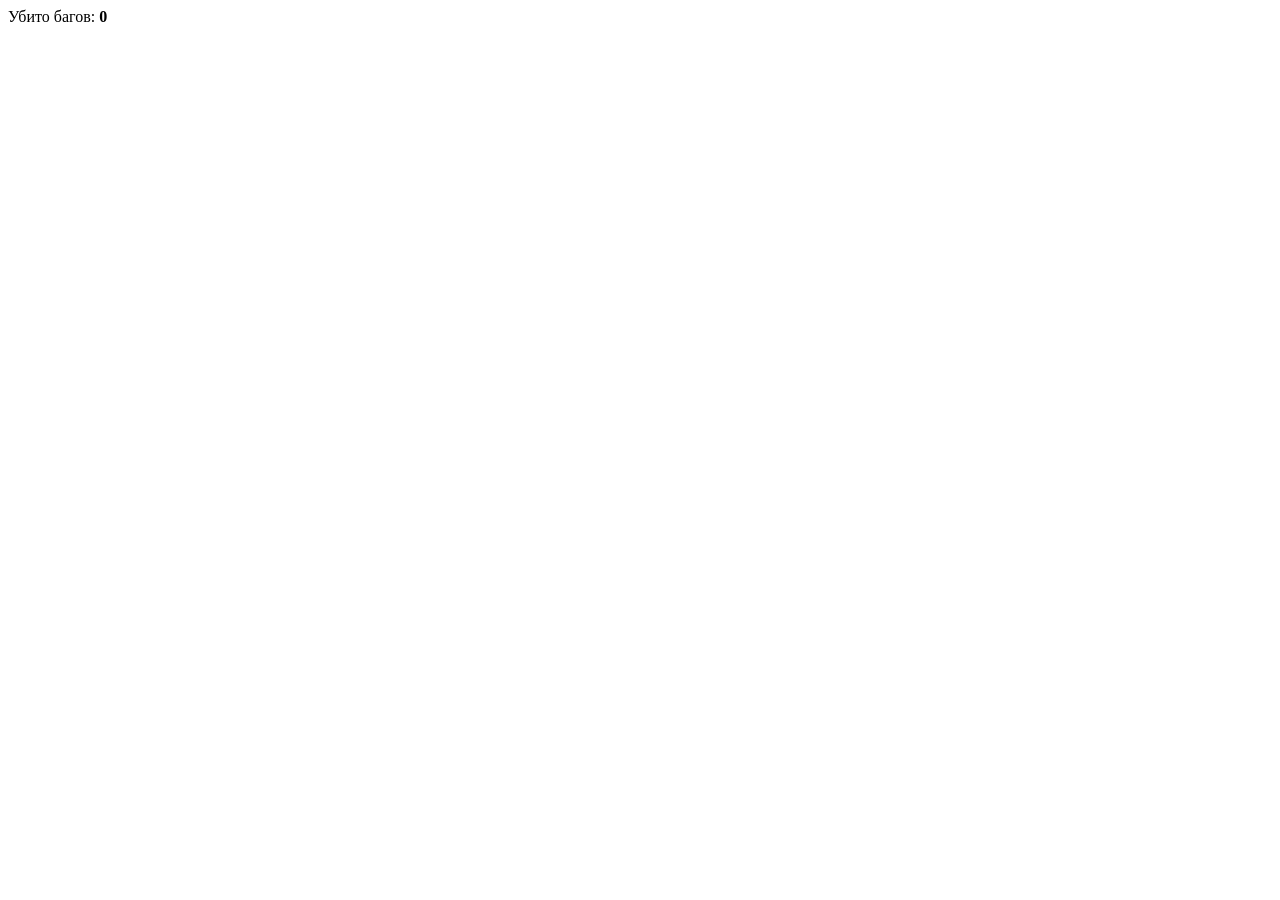
==== game3d/index.html @ 7e6420e7 "Create index.html" ====
<!DOCTYPE html>
<html lang="ru">
<head>
    <meta charset="UTF-8">
    <meta name="viewport" content="width=device-width, initial-scale=1.0, user-scalable=no">
    <title>Bug Hunter 3D</title>
    <link rel="stylesheet" href="style.css">
</head>
<body>
    <div id="hud">
        <span>Убито багов: <strong id="score">0</strong></span>
    </div>
    <script type="importmap">
    {
        "imports": {
            "three": "https://unpkg.com/three@0.160.0/build/three.module.js"
        }
    }
    </script>
    <script type="module" src="game.js"></script>
</body>
</html>
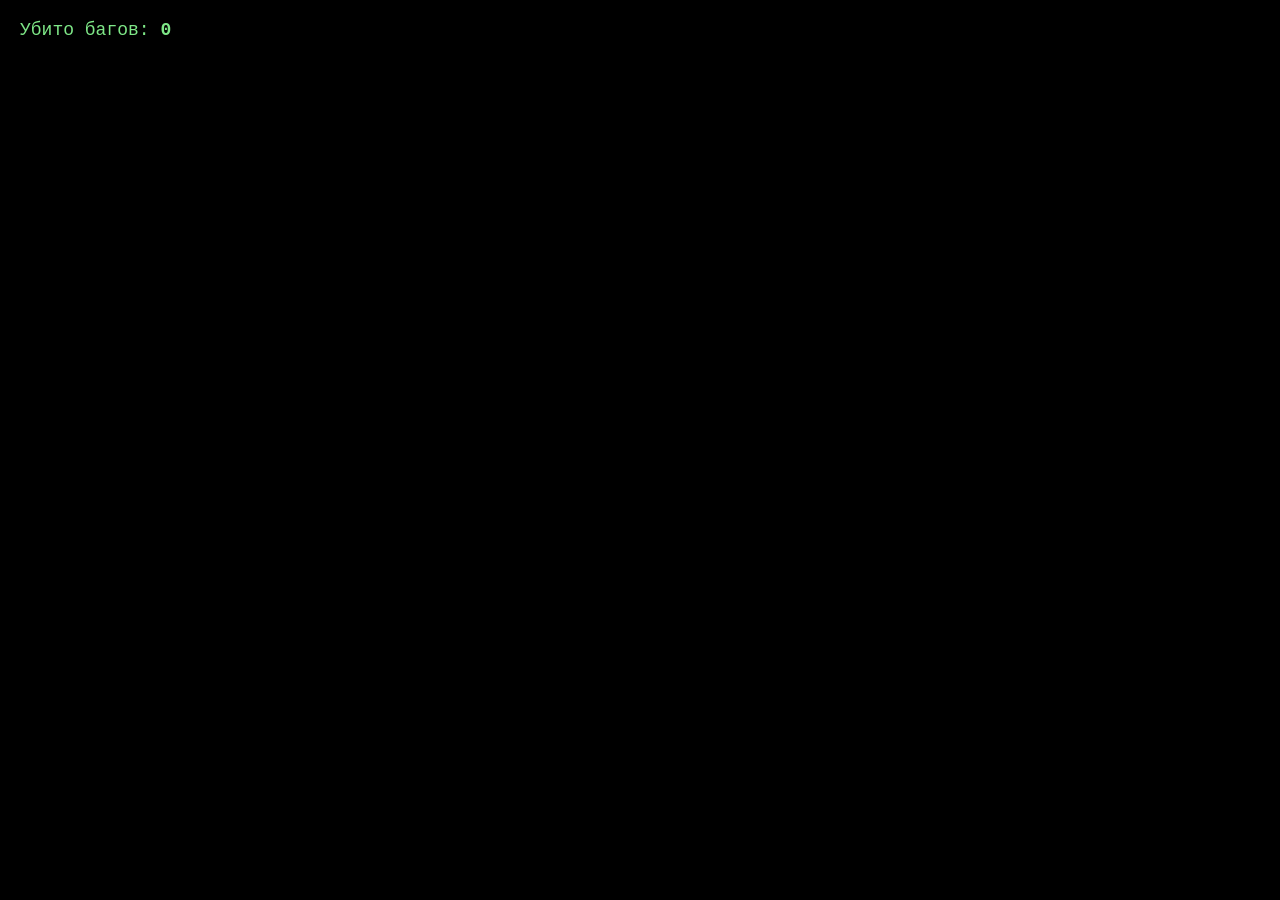
==== commit 57634ba1: "Update index.html office 1" ====
--- a/game3d/index.html
+++ b/game3d/index.html
@@ -13,7 +13,8 @@
     <script type="importmap">
     {
         "imports": {
-            "three": "https://unpkg.com/three@0.160.0/build/three.module.js"
+            "three": "https://unpkg.com/three@0.160.0/build/three.module.js",
+            "three/addons/": "https://unpkg.com/three@0.160.0/examples/jsm/"
         }
     }
     </script>
--- a/game3d/style.css
+++ b/game3d/style.css
@@ -0,0 +1,25 @@
+* {
+    margin: 0;
+    padding: 0;
+    box-sizing: border-box;
+}
+
+body {
+    overflow: hidden;
+    background: #000;
+    font-family: 'Courier New', monospace;
+}
+
+canvas {
+    display: block;
+}
+
+#hud {
+    position: fixed;
+    top: 20px;
+    left: 20px;
+    color: #7ee787;
+    font-size: 18px;
+    z-index: 10;
+    pointer-events: none;
+}
